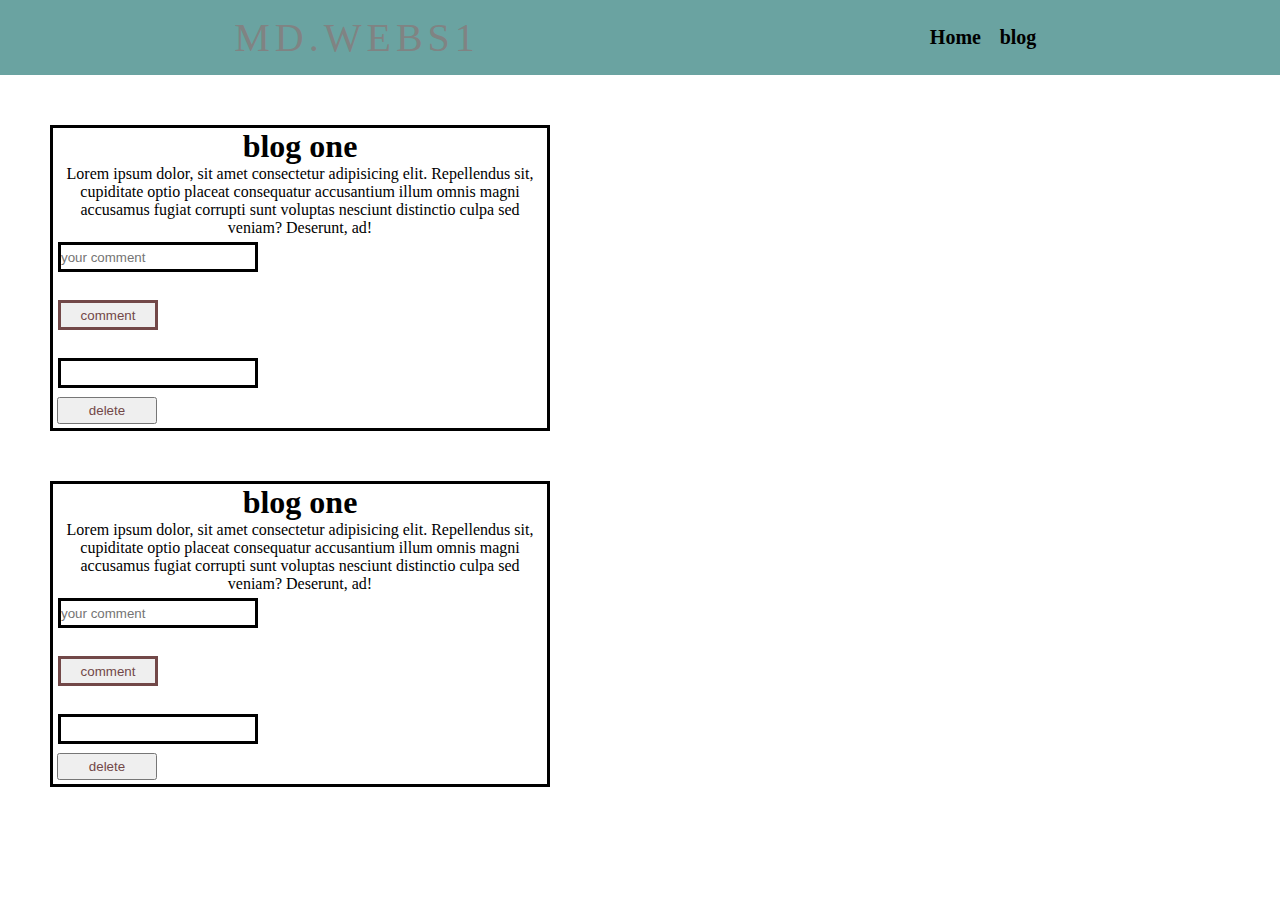
==== Artificial-intelligence.html @ 722bbd87 "MyBlog" ====
<html lang="en">
<head>
    <meta charset="UTF-8">
    <meta http-equiv="X-UA-Compatible" content="IE=edge">
    <meta name="viewport" content="width=device-width, initial-scale=1.0">
    <link rel="stylesheet" href="css/ai.css">
   <!-- <link href="https://cdn.jsdelivr.net/npm/bootstrap@5.0.2/dist/css/bootstrap.min.css"
     rel="stylesheet" integrity="sha384-EVSTQN3/azprG1Anm3QDgpJLIm9Nao0Yz1ztcQTwFspd3yD65VohhpuuCOmLASjC" crossorigin="anonymous">-->
     
    <title>Blog</title>
</head>
<body>
  
            <div class="hedear">
        <div class="logo">MD.WEBS1</div>
       <ul class="nav-links">
        <li> <a href="index.html">Home</a></li> 
        <li> <a href="my-blog.html">blog</a></li> 
         </ul>

         <div class="burger" onclick="navSlide()">
              <div class="line1"></div>
              <div class="line2"></div>
              <div class="line3"></div>

          </div>
        
    </div>
    <div class="test">
      <div class="blog">
        <h1>blog one</h1>
        <p>Lorem ipsum dolor, sit amet consectetur adipisicing elit. Repellendus sit, cupiditate
           optio placeat consequatur accusantium illum omnis
           magni accusamus fugiat corrupti sunt voluptas nesciunt distinctio culpa sed veniam? Deserunt, ad!</p>
           <div>
             <input type="text" id="input-get" placeholder="your comment"><br><br>
             <button id="btn-get">comment</button><br><br>
           </div>
           <div id="result">
            
           </div>
           
           <div>
            <button id="delete">delete</button> </div>
      </div>

      <div class="blog2">
        <h1>blog one</h1>
        <p>Lorem ipsum dolor, sit amet consectetur adipisicing elit. Repellendus sit, cupiditate
           optio placeat consequatur accusantium illum omnis
           magni accusamus fugiat corrupti sunt voluptas nesciunt distinctio culpa sed veniam? Deserunt, ad!</p>
           <div>
             <input type="text" id="input-get2" placeholder="your comment"><br><br>
             <button id="btn-get2">comment</button><br><br>
           </div>
           <div id="result2">
            
           </div>
           
           <div>
            <button id="delete2">delete</button> </div>
      </div>
    </div>

    <div>
    

    
    <script src="script.js"></script>
     <script src="https://cdn.jsdelivr.net/npm/bootstrap@5.0.2/dist/js/bootstrap.bundle.min.js" integrity="sha384-MrcW6ZMFYlzcLA8Nl+NtUVF0sA7MsXsP1UyJoMp4YLEuNSfAP+JcXn/tWtIaxVXM" crossorigin="anonymous"></script>  
</body>
</html>
---- css/ai.css ----
*{
    margin: 0px;
    padding: 0px;
    box-sizing: border-box;
}
.hedear{
    
    display: flex;
    justify-content: space-around;
    background-color: #6aa3a1;
    align-items: center;
    list-style-type: none;
    padding: 14px;
    min-height: 8vh;
   
}
.logo{
text-transform: capitalize;
color: rgb(128, 131, 131);
letter-spacing: 5px;
font-size: 40px;
}
ul{
    display: flex;
    width: 10%;
    justify-content: space-around;
    font-weight: bold;
    font-size: 20px;

    
}
li{
    list-style: none;
}
a{
    text-decoration: none;
    color: black;
}
a:hover{
    cursor: pointer;
    color: #879898;
}
.burger{
 display: none;
 cursor: pointer;
}
.burger div{
   background-color:  rgb(209, 223, 223);
    width: 25px;
    height: 3px;
    margin: 2px;
   
}





/* نسخة الهاتف*/

@media screen and (max-width: 970px) {
    body{
       overflow-x: hidden; 
    }
.nav-links{
    position: absolute;
    right: 0px;
    height: 92vh;
    top: 8vh;
    background-color: #6aa3a1;
    display: flex;
    flex-direction: column;
    align-items: center;
    transform: translateX(100%);
    transition: transform 0.5s ease-in;
}
.nav-links li{
 opacity: 0;
}
.burger{
    display: block;
}
}
.nav-active{
    transform: translateX(0%);
}
@keyframes navLinkFade {
    from{
      opacity: 0;
      transform: translateX(50px);
    }
    to{
      opacity: 1;
      transform: translateX(0px);
    }
}
.blog,.blog2{

    margin: 50px;
    border: solid;
    width: 500px;
}
h1,p{
    text-align: center;
}
#result, #btn-get , #input-get{
    margin: 5px;
    border: solid;
    width: 200px;
    height: 30px;
    
}
#result2, #btn-get2 , #input-get2{
    margin: 5px;
    border: solid;
    width: 200px;
    height: 30px;
}
#delete, #delete2 ,#btn-get2,#btn-get{
    color: rgb(114, 72, 72);
    cursor: pointer;
    width: 100px;
}
#delete, #delete2{
    margin: 4px;
    padding: 4px;
}
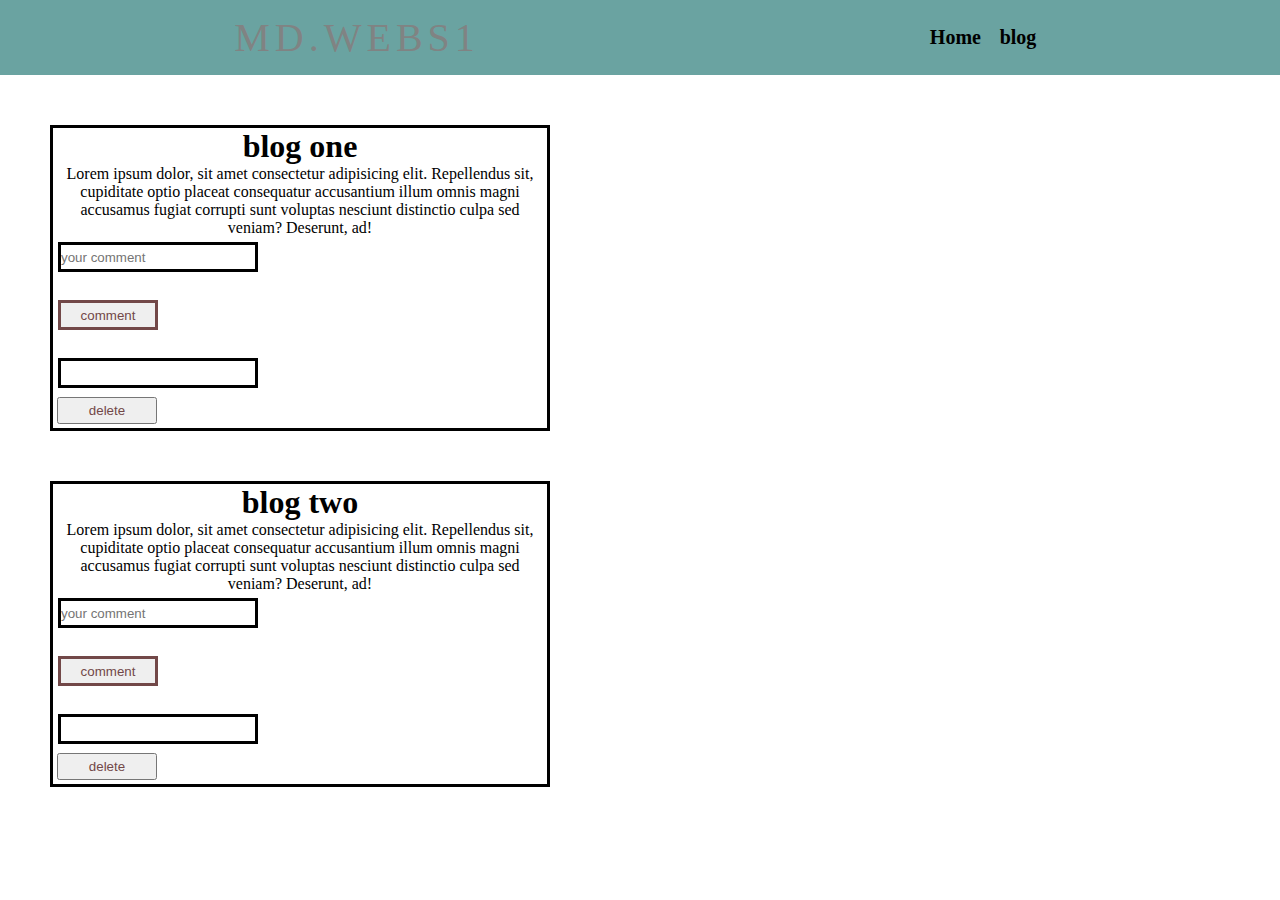
==== commit be8c3ed4: "MyBlog" ====
--- a/Artificial-intelligence.html
+++ b/Artificial-intelligence.html
@@ -45,7 +45,7 @@
       </div>
 
       <div class="blog2">
-        <h1>blog one</h1>
+        <h1>blog two</h1>
         <p>Lorem ipsum dolor, sit amet consectetur adipisicing elit. Repellendus sit, cupiditate
            optio placeat consequatur accusantium illum omnis
            magni accusamus fugiat corrupti sunt voluptas nesciunt distinctio culpa sed veniam? Deserunt, ad!</p>
